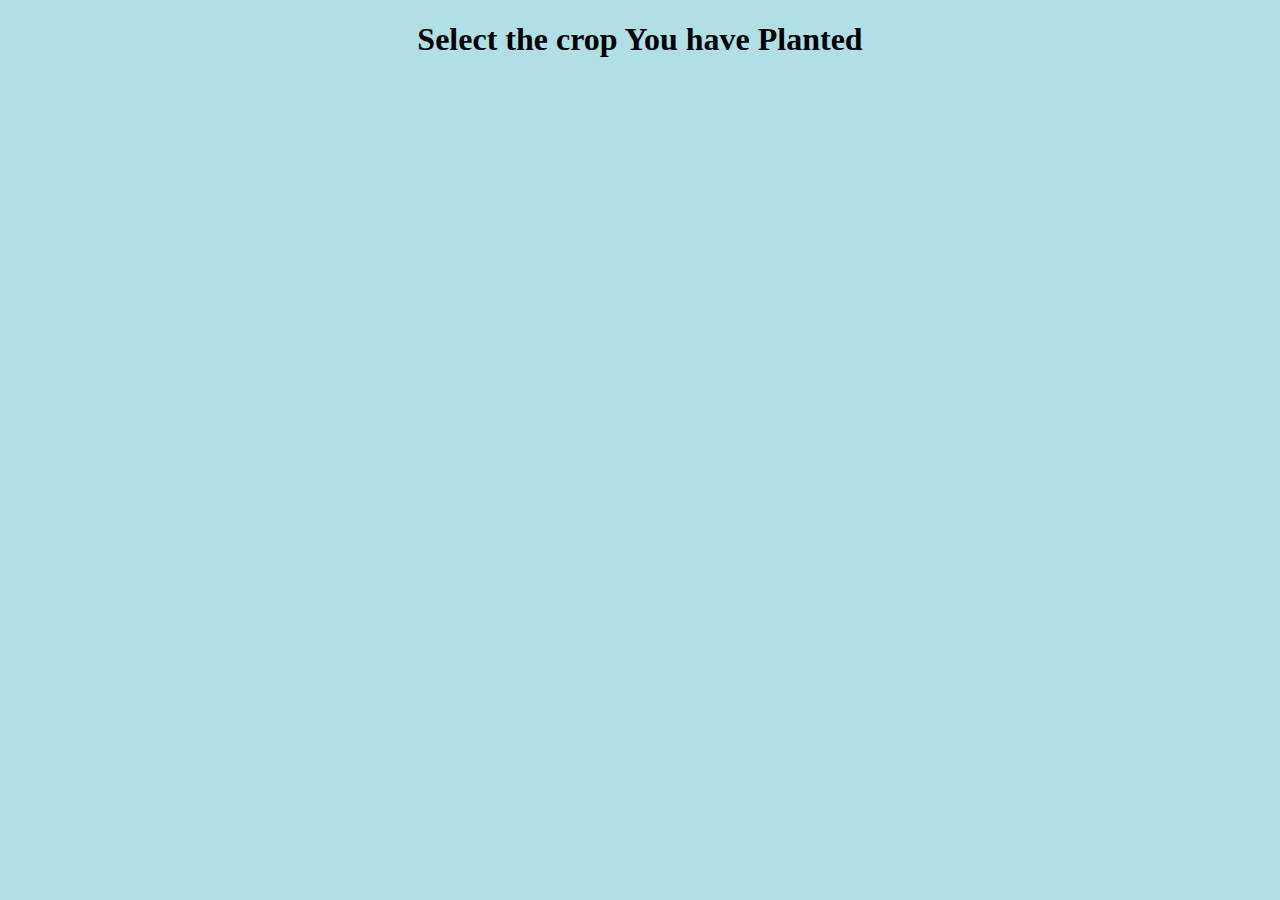
==== crop.html @ 3b41ad1e "Add files via upload" ====
<!DOCTYPE html>
<html lang="en" dir="ltr">
  <head>
    <meta charset="utf-8">
    <title>Select Crop</title>
    <link href="https://cdn.jsdelivr.net/npm/bootstrap@5.1.3/dist/css/bootstrap.min.css" rel="stylesheet" integrity="sha384-1BmE4kWBq78iYhFldvKuhfTAU6auU8tT94WrHftjDbrCEXSU1oBoqyl2QvZ6jIW3" crossorigin="anonymous">
    <link rel="stylesheet" href="crop.css">
    <style media="screen">
    body {background-color: powderblue;}
    h1 {text-align: center;}
    </style>
  </head>
  <body>
      <h1 text-allign="center">Select the crop You have Planted</h1><br><br><br><br><br><br>
      <div class="crop">
        <img  id="im1" src="https://th.bing.com/th/id/OIP.P16Tga1n2zhu1H1q81TpXQHaFj?w=251&h=188&c=7&r=0&o=5&dpr=1.25&pid=1.7" alt="">
        <img  id="im2" src="https://th.bing.com/th/id/OIP.mhQtTUE9UHC_e5WwawcDygHaE9?w=264&h=180&c=7&r=0&o=5&dpr=1.25&pid=1.7" alt="">
        <img  id="im3" src="https://th.bing.com/th/id/OIP.SHa6va5j4XWmW7SA1K8Z1AHaF9?w=258&h=208&c=7&r=0&o=5&dpr=1.25&pid=1.7" alt="">

      </div>
  </body>
</html>
---- crop.css ----
.crop{
  position: relative;
  padding-left: 20px;
}

#im1{
  width: 20%;
 }

 #im2{
   width: 23%;
   padding-left: 15px;
  }

  #im3{
    width: 20%;
    padding-left: 15px;
   }
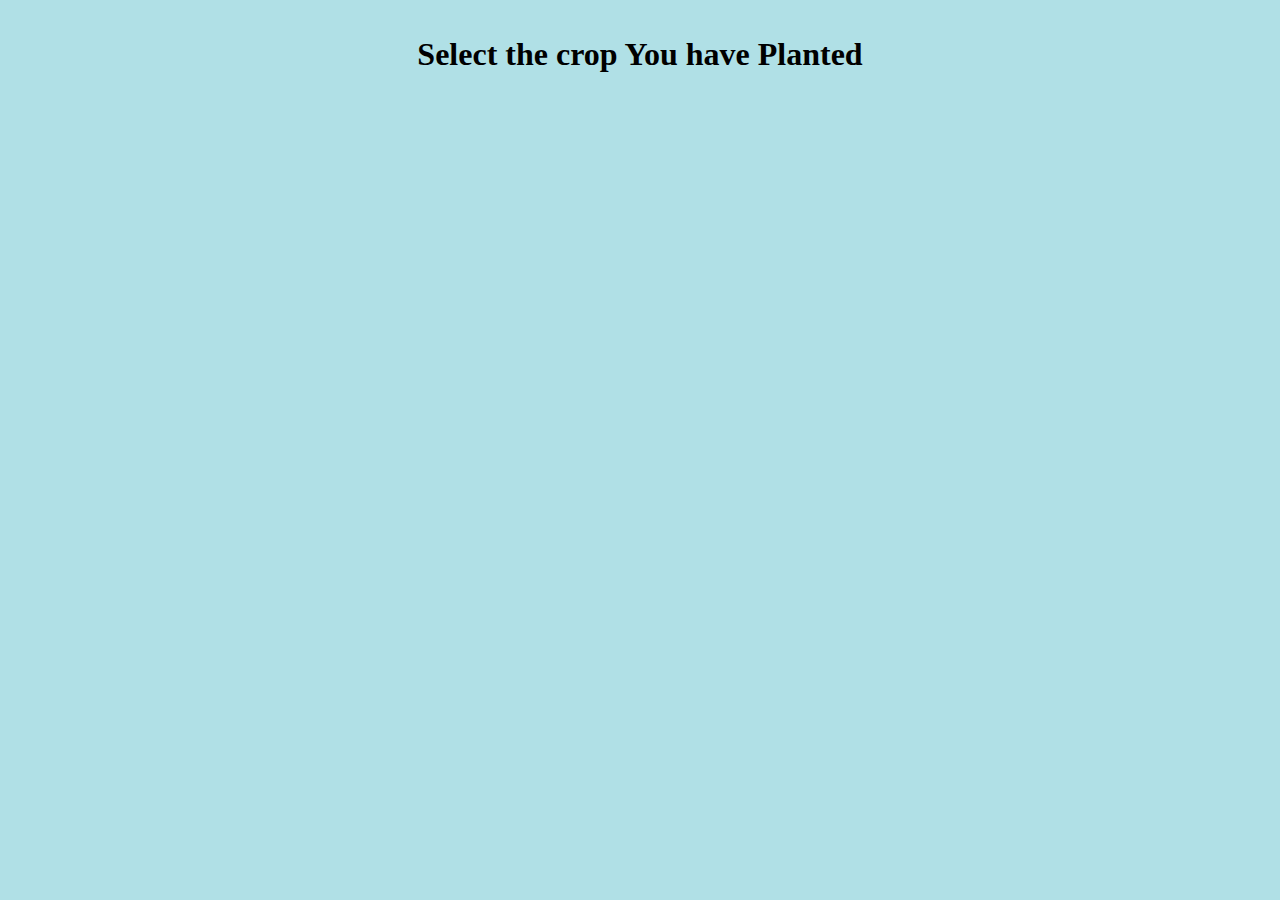
==== commit 857ef60b: "Add files via upload" ====
--- a/crop.html
+++ b/crop.html
@@ -16,6 +16,11 @@
         <img  id="im1" src="https://th.bing.com/th/id/OIP.P16Tga1n2zhu1H1q81TpXQHaFj?w=251&h=188&c=7&r=0&o=5&dpr=1.25&pid=1.7" alt="">
         <img  id="im2" src="https://th.bing.com/th/id/OIP.mhQtTUE9UHC_e5WwawcDygHaE9?w=264&h=180&c=7&r=0&o=5&dpr=1.25&pid=1.7" alt="">
         <img  id="im3" src="https://th.bing.com/th/id/OIP.SHa6va5j4XWmW7SA1K8Z1AHaF9?w=258&h=208&c=7&r=0&o=5&dpr=1.25&pid=1.7" alt="">
+        <img  id="im4" src="https://th.bing.com/th/id/OIP.Andxfah0JEIhyHlElUv4KwAAAA?w=208&h=193&c=7&r=0&o=5&dpr=1.25&pid=1.7" alt=""><br>
+        <img  id="im5" src="https://th.bing.com/th/id/OIP.-sh12WmZJX7WO2wfVPNg2QHaHa?w=186&h=186&c=7&r=0&o=5&dpr=1.25&pid=1.7" alt="">
+        <img  id="im6" src="https://th.bing.com/th/id/OIP.VmN3zP5TrBGvGg1pY5yGFQHaFj?w=252&h=189&c=7&r=0&o=5&dpr=1.25&pid=1.7" alt="">
+        <img  id="im7" src="https://th.bing.com/th/id/OIP.3KiQWfw4ht3BVKGH0LbJ5wHaE8?w=265&h=180&c=7&r=0&o=5&dpr=1.25&pid=1.7" alt="">
+        <img  id="im8" src="https://th.bing.com/th/id/OIP.1ix8rltrwqb8WQiZzaJ3MwHaE6?w=264&h=180&c=7&r=0&o=5&dpr=1.25&pid=1.7" alt="">
 
       </div>
   </body>
--- a/crop.css
+++ b/crop.css
@@ -1,18 +1,48 @@
 .crop{
   position: relative;
-  padding-left: 20px;
+  padding-left: 10px;
+  text-align: center;
 }
 
 #im1{
-  width: 20%;
- }
+width: 20%;
+}
 
- #im2{
-   width: 23%;
-   padding-left: 15px;
-  }
+#im2{
+width: 23%;
+padding-left: 15px;
+}
 
-  #im3{
-    width: 20%;
-    padding-left: 15px;
-   }
+#im3{
+width: 20%;
+padding-left: 15px;
+}
+
+#im4{
+width: 18%;
+padding-left: 15px;
+}
+
+#im5{
+width: 16%;
+padding-top: 30px;
+padding-right: 15px;
+}
+
+#im6{
+padding-top: 38px;
+}
+
+#im7{
+padding-top: 30px;
+padding-left: 15px;
+}
+
+#im8{
+padding-top: 30px;
+padding-left: 15px;
+}
+
+h1{
+  padding-top: 15px;
+}
